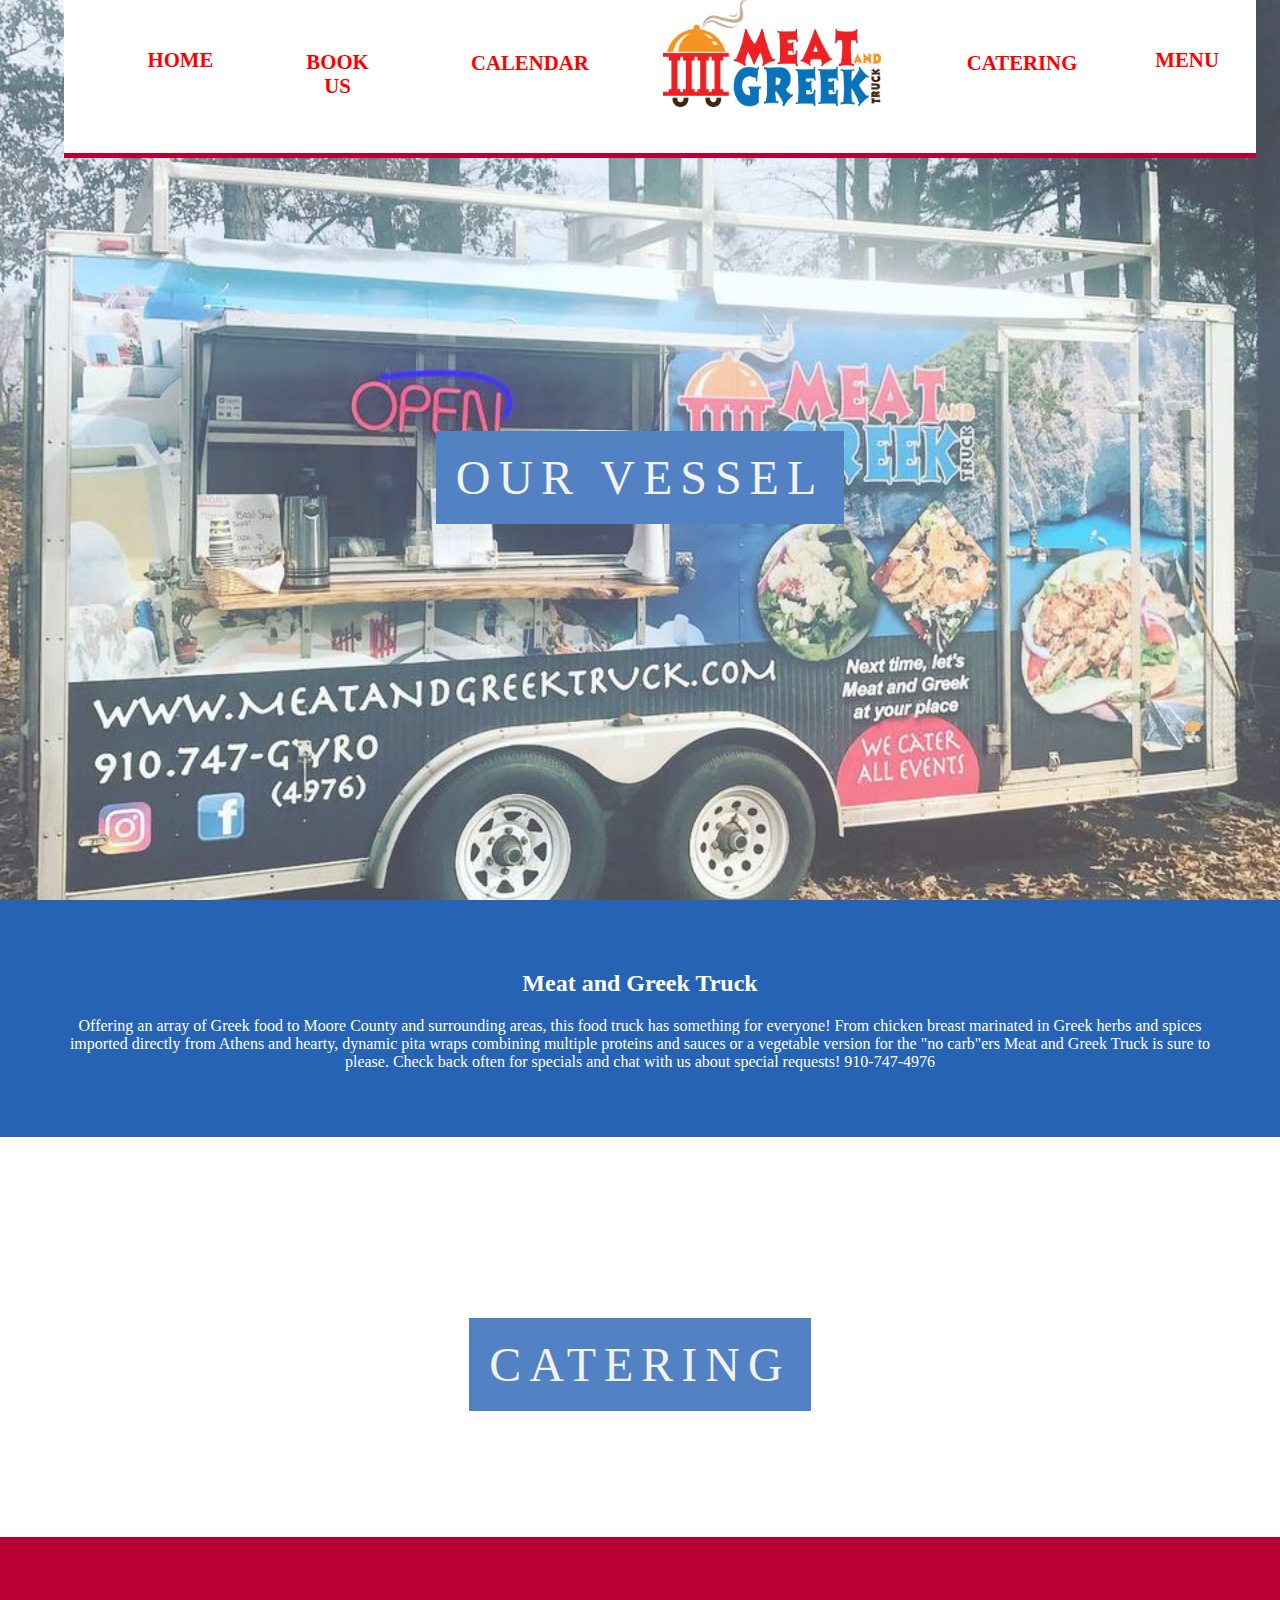
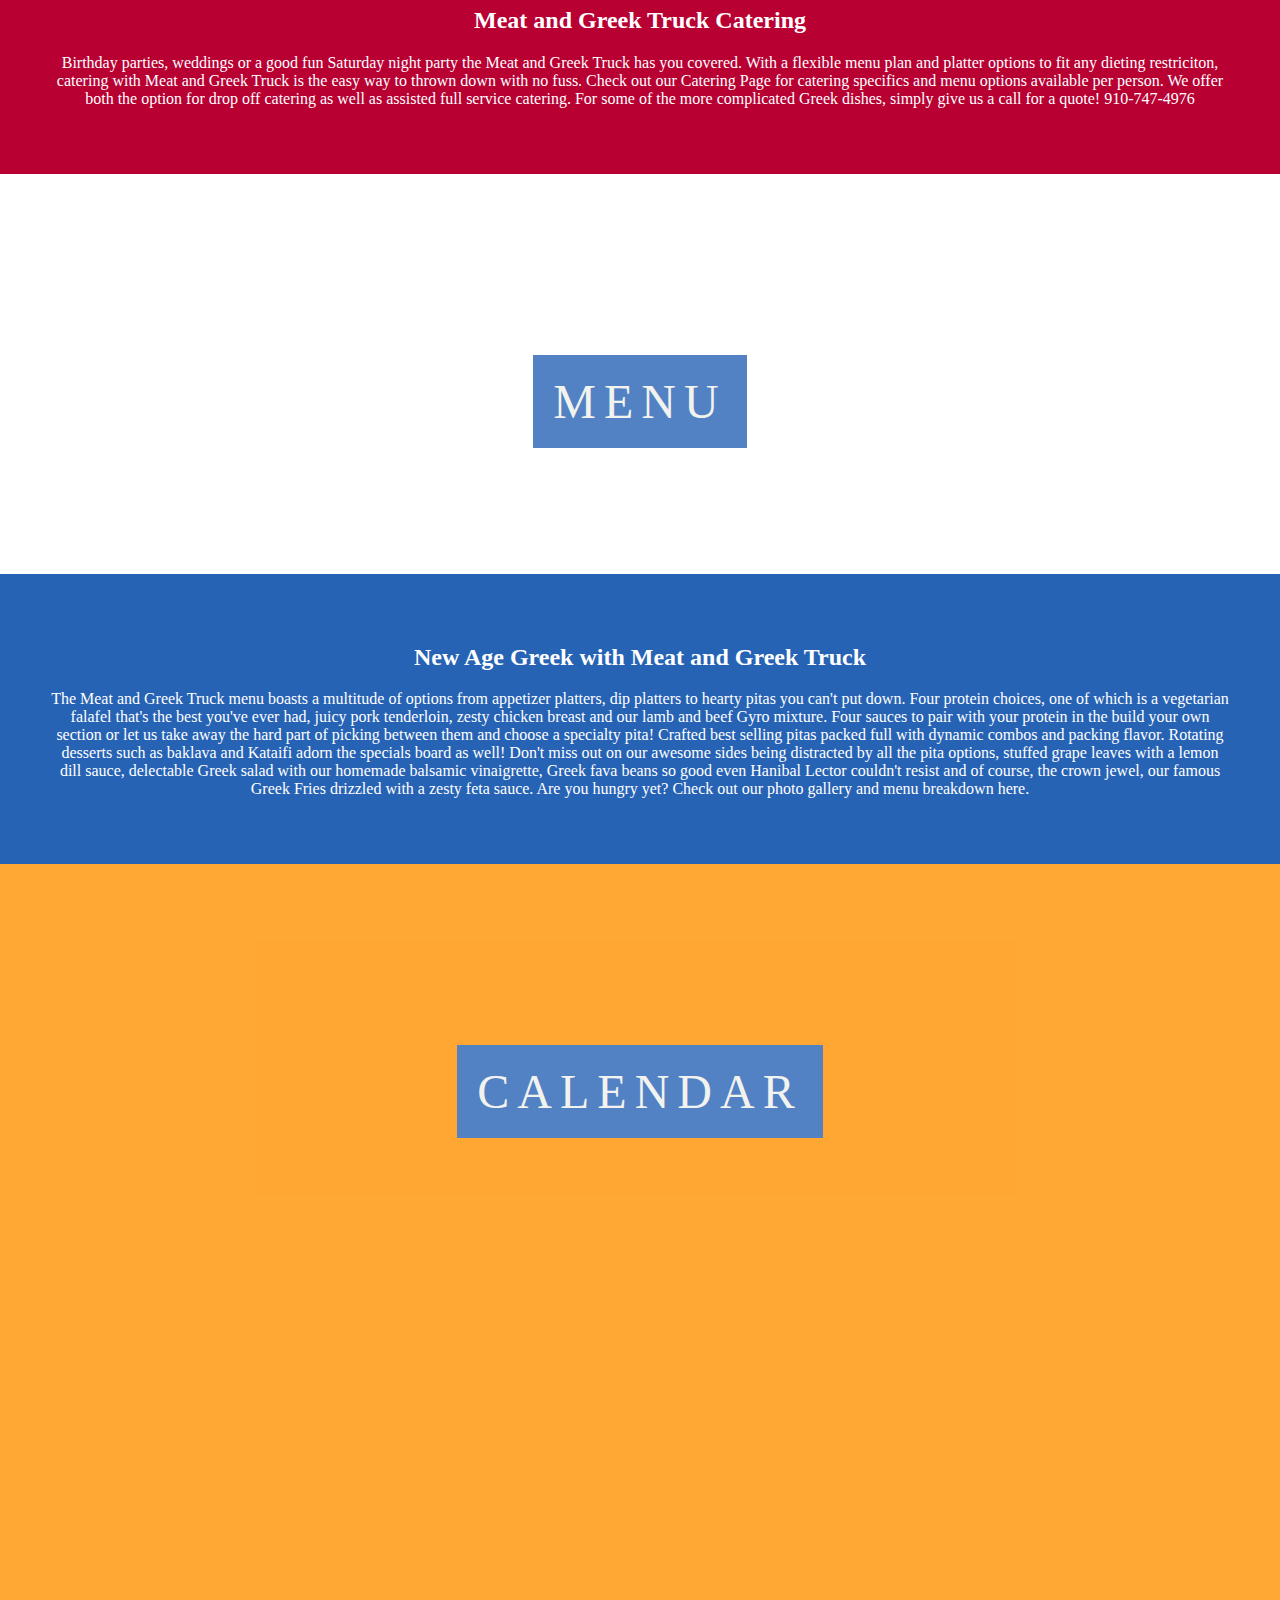
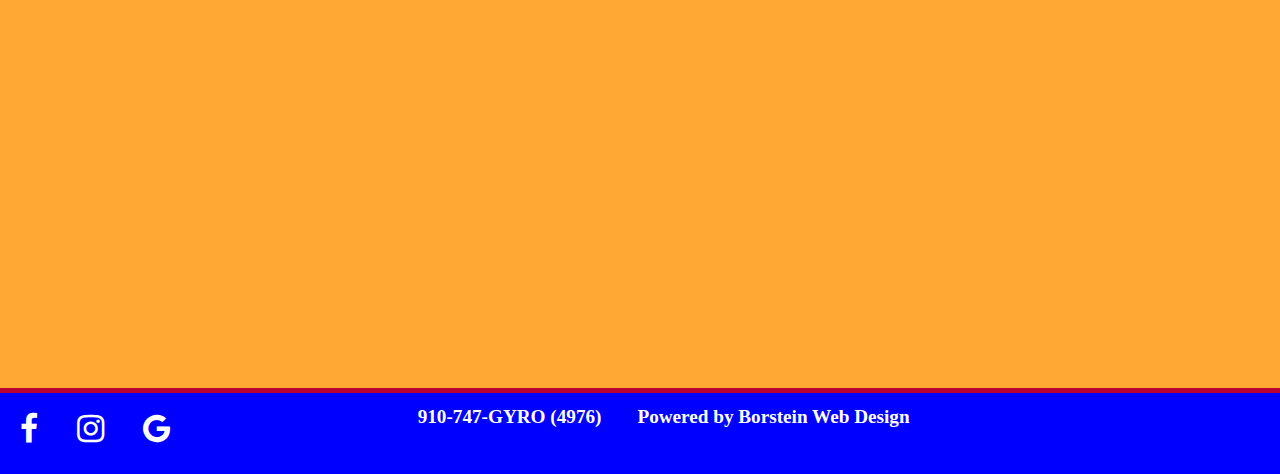
==== index.html @ 5e93a12e "adjusted book us page and the header and footer" ====
<!DOCTYPE html>
<html>
 <head>
  <meta charset="utf-8">
  <meta name="description" content="Meat and Greek truck in Southern Pines NC  offers the best authentic greek food around and we come to you">
  <meta name="keywords" content="meat and greek southern pines sandford Raleigh Pinehurst Aberdeen,foodtruck southern pines sandford Raleigh Pinehurst Aberdeen, catering southern pines sandford Raleigh Pinehurst Aberdeen, greek food southern pines sandford Raleigh Pinehurst Aberdeen, food sandford Raleigh Pinehurst Aberdeen, gyro sandford southern pines Raleigh Pinehurst Aberdeen, event sandford southern pines Raleigh Pinehurst Aberdeen, tzatsiki southern pines sandford Raleigh Pinehurst Aberdeen">

  <meta name="author" content="MeatandGreekTruck, Oresti Arsi, Brittany Arsi">

  <title>MeatandGreekTruck</title>
  <link rel="stylesheet" href="css/index.css">
  <link rel="stylesheet" href="main.css">

<!-- how to make the icon appear at the top of the webpage -->
  <link rel="shortcut icon" href="img/logo_final.png" />

  <link rel="stylesheet" href="https://cdnjs.cloudflare.com/ajax/libs/font-awesome/4.7.0/css/font-awesome.min.css">


 </head>

 <header>

 <ul class="tabs" id="tabs" >
  <li><a class="current" href="#"><h3>HOME</h3></a></li>
  <!-- <li><a href="html/FindUs.html"><h3>FIND US</h3></a></li> -->
  <li><a href="html/BookUs.html"><h3>BOOK US</h3></a></li>
  <li><a href="#cal"><h3>CALENDAR</h3></a></li>
   <li><a href="index.html"><img id="header_logo" src="img/logo_final.png"# alt="Meat_and_GreeK_Truck_logo"></a></li>
  <li><a href="html/catering.html"><h3>CATERING</h3></a></li>
  <li><a href="html/menu.html"><h3>MENU</h3></a></li>
  <!-- <li><a href="html/about.html"><h3>ABOUT</h3></a></li> -->
  <!-- <li><a href="html/friends.html"><h3>OUR FRIENDS</h3></a></li> -->

 </ul>

</header>




 <body>

  <div class="pic1">
   <div class="ptext">
    <span class="border">
     our vessel
    </span>
   </div>
  </div>

  <section class="section section-light">
   <h2>Meat and Greek Truck</h2>
    <p>
     Offering an array of Greek food to Moore County and surrounding areas, this food truck has something for everyone!  From chicken breast marinated in Greek herbs and spices imported directly from Athens and hearty, dynamic pita wraps combining multiple proteins and sauces or a vegetable version for the "no carb"ers Meat and Greek Truck is sure to please.  Check back often for specials and chat with us about special requests!
     910-747-4976
    </p>
  </section>


  <div class="pic2">
   <div class="ptext">
    <span class="border">
     Catering
    </span>
   </div>
  </div>

  <section class="section section-dark" id="catering_section_homepage">
   <a href="html/catering.html">
     <h2>Meat and Greek Truck Catering</h2>
    <p>
     Birthday parties, weddings or a good fun Saturday night party the Meat and Greek Truck has you covered.  With a flexible menu plan and platter options to fit any dieting restriciton, catering with Meat and Greek Truck is the easy way to thrown down with no fuss.  Check out our Catering Page for catering specifics and menu options available per person.  We offer both the option for drop off catering as well as assisted full service catering.  For some of the more complicated Greek dishes, simply give us a call for a quote!
     910-747-4976
    </p></a>
  </section>

  <div class="pic3">
   <div class="ptext">
    <span class="border">
     Menu
    </span>
   </div>
  </div>

  <section class="section section-light">
   <a href="html/menu.html"><h2>New Age Greek with Meat and Greek Truck</h2>
    <p>
      The Meat and Greek Truck menu boasts a multitude of options from appetizer platters, dip platters to hearty pitas you can't put down.  Four protein choices, one of which is a vegetarian falafel that's the best you've ever had, juicy pork tenderloin, zesty chicken breast and our lamb and beef Gyro mixture.  Four sauces to pair with your protein in the build your own section or let us take away the hard part of picking between them and choose a specialty pita!  Crafted best selling pitas packed full with dynamic combos and packing flavor.  Rotating desserts such as baklava and Kataifi adorn the specials board as well!  Don't miss out on our awesome sides being distracted by all the pita options, stuffed grape leaves with a lemon dill sauce, delectable Greek salad with our homemade balsamic vinaigrette, Greek fava beans so good even Hanibal Lector couldn't resist and of course, the crown jewel, our famous Greek Fries drizzled with a zesty feta sauce.  Are you hungry yet?  Check out our photo gallery and menu breakdown here.
    </p>
    </a>
  </section>

  <div class="pic4">
   <div class="ptext">
    <span class="border" id="cal">
     Calendar
    </span>
   </div>
  </div>

  <div class="calendar"id="cal">
   <div class="pic4">

    <iframe src="https://calendar.google.com/calendar/b/6/embed?height=600&amp;wkst=1&amp;bgcolor=%23ffffff&amp;src=meatandgreektruck%40gmail.com&amp;color=%231B887A&amp;ctz=America%2FNew_York" style="border-width:0"  frameborder="0" scrolling="no">
    </iframe>
   </div>
  </div>

  <!-- <div class="friends">
   <div class="fpic1">
    <div class="F-tittle">
     <span> Southern Pines Brewing Company</span>
     <div class="F-text">
      <span>Lorem ipsum dolor sit amet, consectetur adipisicing elit, sed do eiusmod tempor incididunt ut labore et dolore magna aliqua.</span>
     </div>
    </div>
   </div>
  </div> -->

<!-- JS TO MAKE THE LOGO SMALLER WHEN YOU SCROLL DOWN  -->
  <script>
  window.onscroll = function() {scrollFunction()};

  function scrollFunction() {
if (document.body.scrollTop > 80 || document.documentElement.scrollTop > 80) {
  document.getElementById("tabs").style.padding = "";
  document.getElementById("header_logo").style.width = "10vw";
} else {
  document.getElementById("tabs").style.padding = "";
  document.getElementById("header_logo").style.width = "19vw";
}
}
</script>

<footer>

    <div class="social_icons">
      <a href="http://facebook.com/MeatandGreekTruck" class="fa fa-facebook"></a>
      <a href="http://instagram.com/meatandgreektruck" class="fa fa-instagram"></a>
      <a href="http://google.com/meatandgreektruck" class="fa fa-google"></a>
    </div>

    <div class="footer_info">
      <h1>910-747-GYRO (4976)</h1>
      <h1>Powered by Borstein Web Design</h1>
    </div>

</footer>


 </body>

</html>
---- css/index.css ----
body, html {
 scroll-behavior: smooth;
 height: 100%;
 margin: 0;
}

.pic1, .pic2, .pic3, .pic4{
 position: relative;
 opacity: .8;
 background-position: center;
 background-size: cover;
 background-repeat: no-repeat;
 background-attachment: fixed;
}
.pic1{
 background-image: url("../img/raleigh_food_truck.jpg");
 min-height: 100%;
}
.pic2{
 background-image: url("../img/catering.jpeg");
 min-height: 400px;
}
.pic3{
 background-image: url("../img/baklava.jpg");
 min-height: 400px;
}
.pic4{
  background-color: #ff9200;
}
.section{
 text-align: center;
 padding: 50px 50px;
}
.section-light{
 background-color: #2763b5;
 color: white;
}
.section-dark{
 background-color: #b80033;
 color: black;
}
.ptext{
 position: absolute;
 top: 50%;
 width: 100%;
 text-align: center;
 color: #fff;
 font-size: 3em;
 letter-spacing: 8px;
 text-transform: uppercase;
}
.ptext .border{
 background-color: #2763b5;
 color: #efefeb;
 padding: 20px;
}

.pic4{
 background-image: url("../img/MolonLabe.jpg");
 min-height: 400px;

}

iframe{
 opacity: .7;
 width: 80vw;
 height: 80vh;
 padding-left: 10%;
}
 /*.friends{
 width: 100vw;
 height: 25vh;
 background-color: blue;

}
.fpic1{

}*/
a{
  color: white;
}
---- main.css ----
.tabs {
    z-index: 10;
    display: flex;
    justify-content: space-between;
    justify-content: space-around;
    list-style: none;
    height: 12vh;
    background-color: white;
    padding-bottom: 10vh;
    border-bottom: 5px solid #b80033;
    position: fixed;
    width: 90vw;
    overflow: hidden;
    transition: .4s;
    top: 0;
    margin-top: -5vh;
    margin-left: 5vw;
  }

  #header_logo {
    width: 17vw;
    margin-top: 5vh;
  }

  h3 {
    margin-top: 10vh;
    font-size: 1.3em;
    color: red;
    text-align: center;
    padding: 5%;
  }

  h3:hover {
    color: black;
    -ms-transform: scale(1.5); /* IE 9 */
    -webkit-transform: scale(1.5); /* Safari 3-8 */
    transform: scale(1.5);
  }

.current{
     color: blue;
  }


 a {
  text-decoration: none;
 }

footer {
  display: flex;
  height: 9vh;
  background-color: blue;
  border-top: 5px solid #b80033;
}

.footer_info {
  width: 90vw;
  display: flex;
  color: white;
  padding-left: 15%;
  font-size: .6em;
}
.footer_info h1 {
  padding-left: 4%;
}
 .social_icons {
   display: flex;
   justify-content: space-between;
   width: 15vw;
   padding: 20px;
   font-size: 2em;
   text-align: center;
   text-decoration: none;
 }

 .fa:hover {
  opacity: 0.7;
}

a{
  color: white;
}
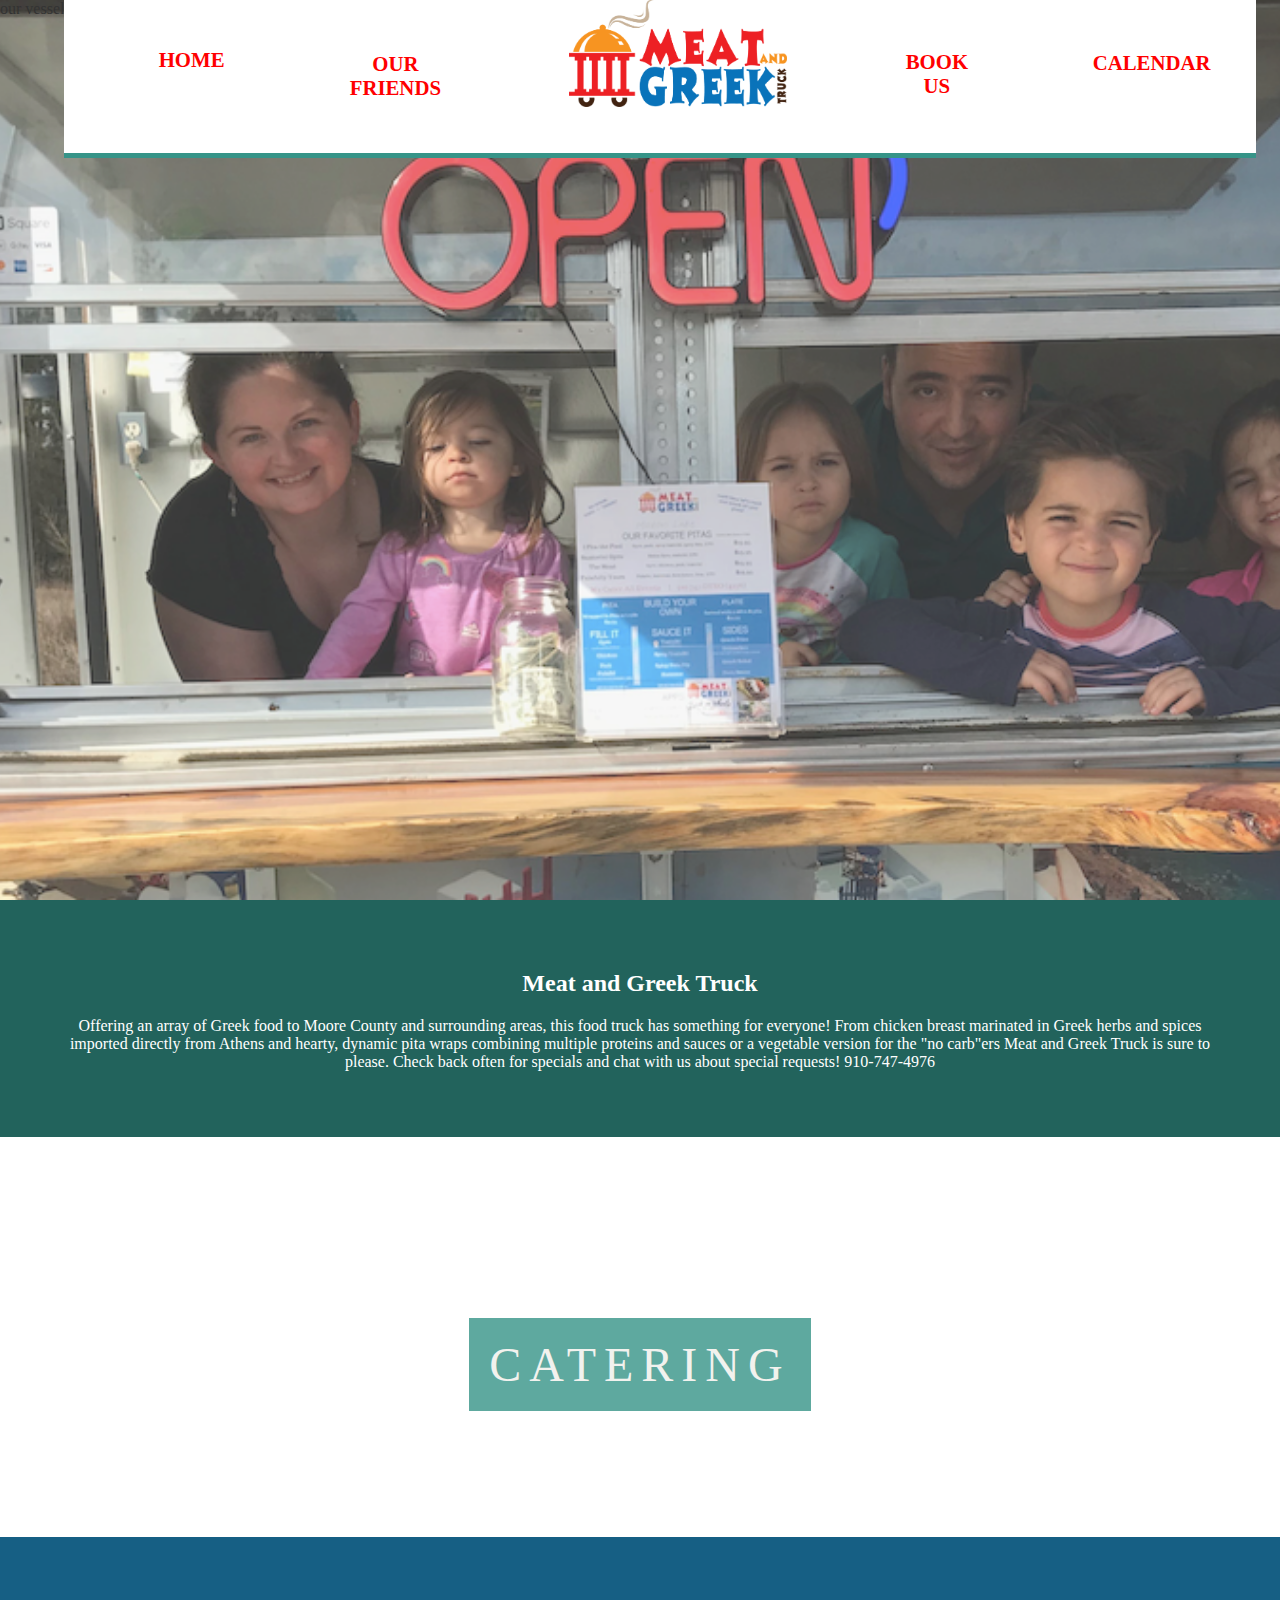
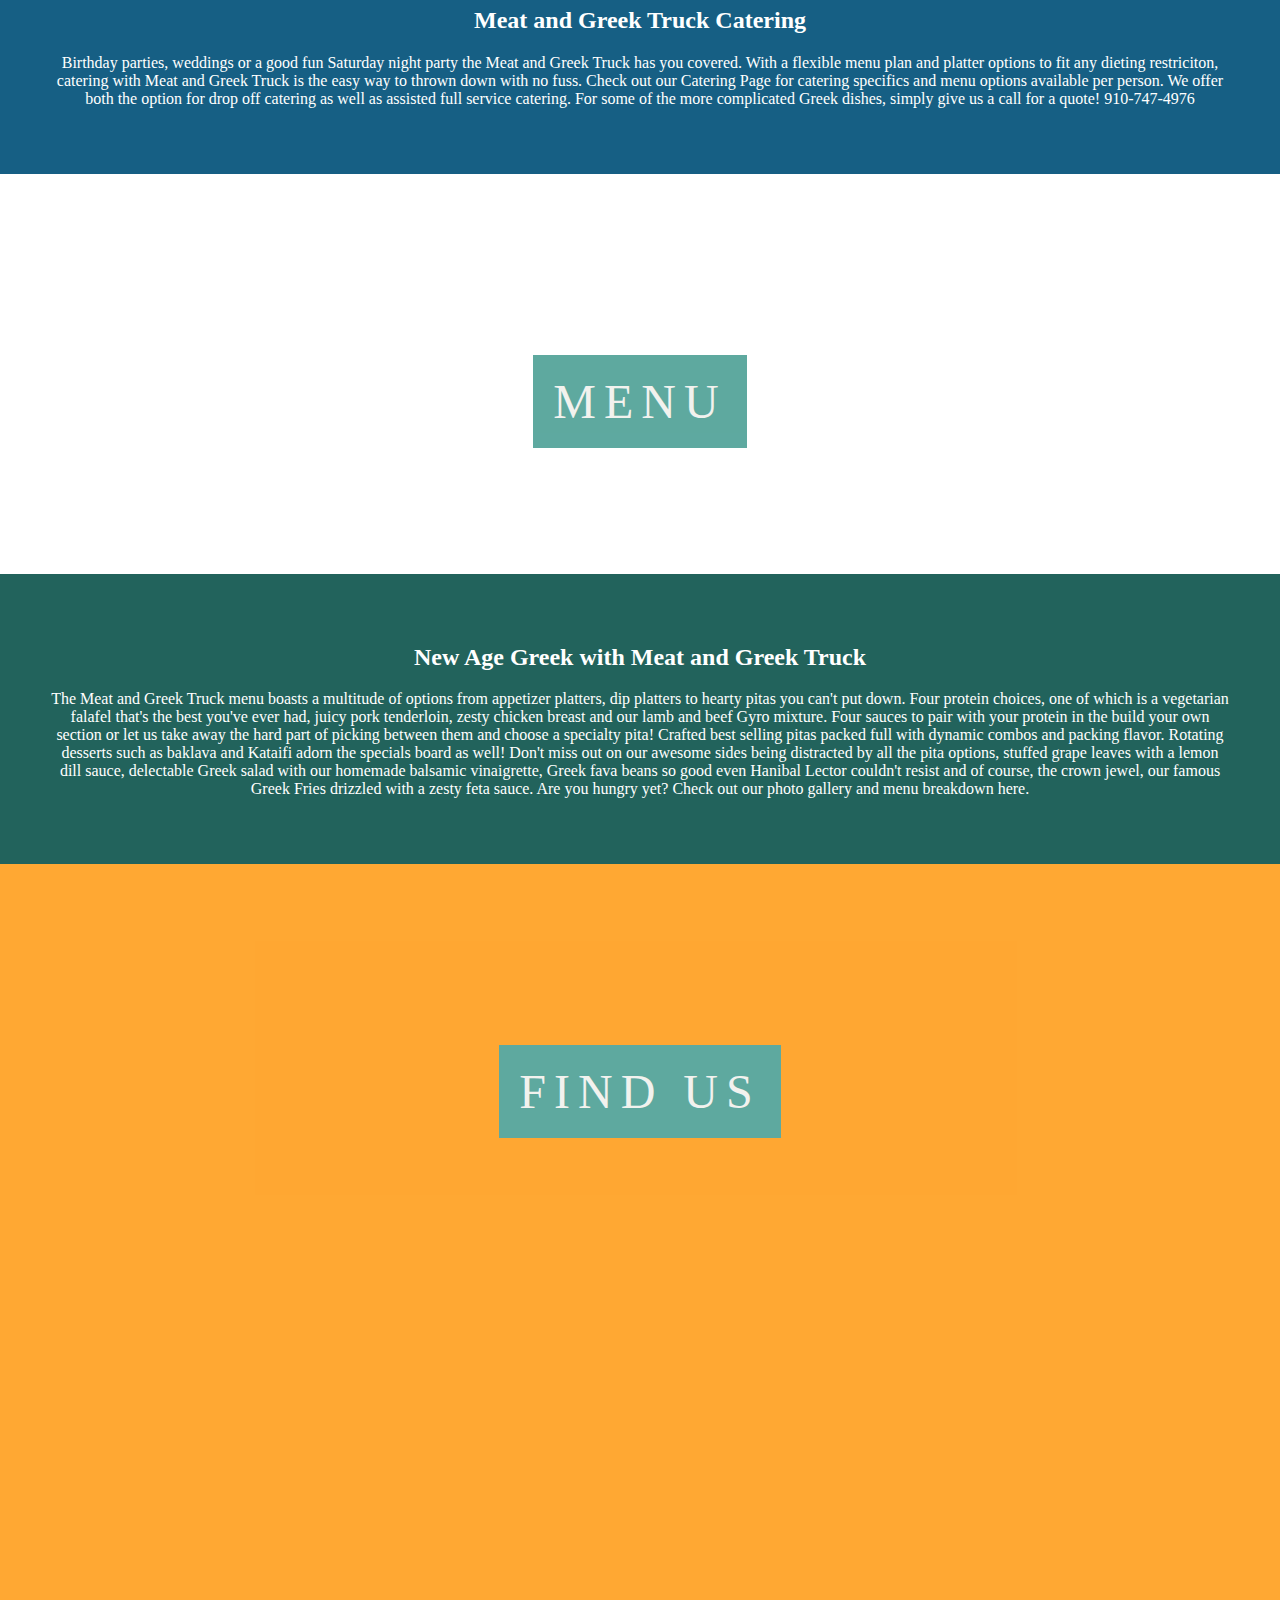
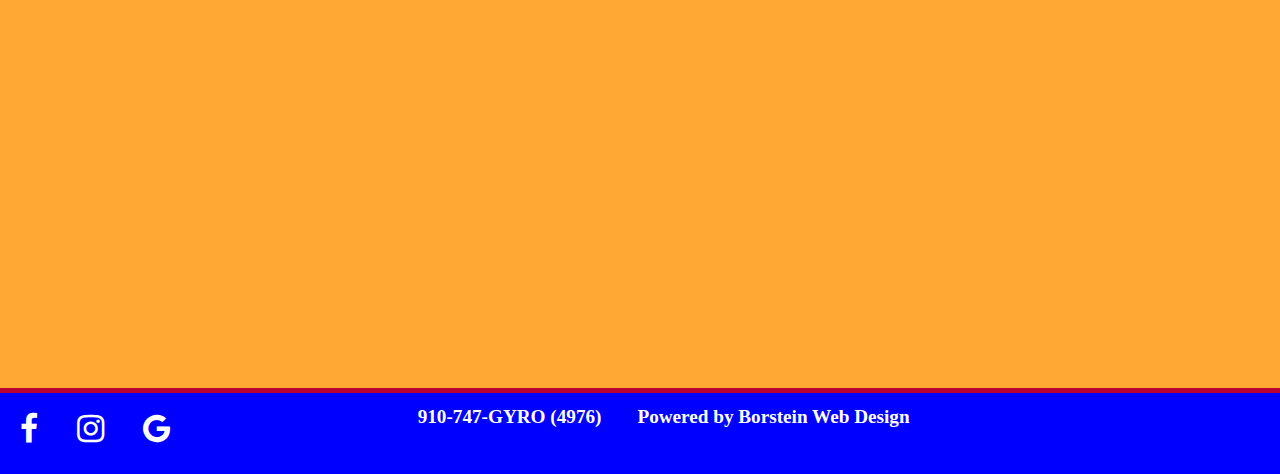
==== commit a45b2af5: "honestly staff" ====
--- a/index.html
+++ b/index.html
@@ -22,15 +22,23 @@
  <header>
 
  <ul class="tabs" id="tabs" >
+
   <li><a class="current" href="#"><h3>HOME</h3></a></li>
+
+  <li><a href="html/friends.html"><h3>OUR FRIENDS</h3></a></li>
+
+  <li><a href="index.html"><img id="header_logo" src="img/logo_final.png"# alt="Meat_and_GreeK_Truck_logo"></a></li>
+
+  <li><a href="html/BookUs.html"><h3>BOOK US</h3></a></li>
+
+  <li><a href="html/calendar.html"><h3>CALENDAR</h3></a></li>
+
+
+
   <!-- <li><a href="html/FindUs.html"><h3>FIND US</h3></a></li> -->
-  <li><a href="html/BookUs.html"><h3>BOOK US</h3></a></li>
-  <li><a href="#cal"><h3>CALENDAR</h3></a></li>
-   <li><a href="index.html"><img id="header_logo" src="img/logo_final.png"# alt="Meat_and_GreeK_Truck_logo"></a></li>
-  <li><a href="html/catering.html"><h3>CATERING</h3></a></li>
-  <li><a href="html/menu.html"><h3>MENU</h3></a></li>
+  <!-- <li><a href="html/catering.html"><h3>CATERING</h3></a></li> -->
+  <!-- <li><a href="html/menu.html"><h3>MENU</h3></a></li> -->
   <!-- <li><a href="html/about.html"><h3>ABOUT</h3></a></li> -->
-  <!-- <li><a href="html/friends.html"><h3>OUR FRIENDS</h3></a></li> -->
 
  </ul>
 
@@ -42,8 +50,8 @@
  <body>
 
   <div class="pic1">
-   <div class="ptext">
-    <span class="border">
+   <!-- <div class="ptext"> -->
+    <!-- <span class="border"> -->
      our vessel
     </span>
    </div>
@@ -93,8 +101,8 @@
 
   <div class="pic4">
    <div class="ptext">
-    <span class="border" id="cal">
-     Calendar
+    <span class="border">
+     Find Us
     </span>
    </div>
   </div>
@@ -142,9 +150,11 @@
     </div>
 
     <div class="footer_info">
-      <h1>910-747-GYRO (4976)</h1>
-      <h1>Powered by Borstein Web Design</h1>
+      <h1>910-747-GYRO (4976)       </h1>
+      <h1>     Powered by Borstein Web Design</h1>
+
     </div>
+
 
 </footer>
 
--- a/css/index.css
+++ b/css/index.css
@@ -13,7 +13,7 @@
  background-attachment: fixed;
 }
 .pic1{
- background-image: url("../img/raleigh_food_truck.jpg");
+ background-image: url("../img/pix.png");
  min-height: 100%;
 }
 .pic2{
@@ -32,11 +32,11 @@
  padding: 50px 50px;
 }
 .section-light{
- background-color: #2763b5;
+ background-color: #22635c;
  color: white;
 }
 .section-dark{
- background-color: #b80033;
+ background-color: #165f84;
  color: black;
 }
 .ptext{
@@ -50,7 +50,7 @@
  text-transform: uppercase;
 }
 .ptext .border{
- background-color: #2763b5;
+ background-color: #369488;
  color: #efefeb;
  padding: 20px;
 }
@@ -62,7 +62,7 @@
 }
 
 iframe{
- opacity: .7;
+ opacity: .9;
  width: 80vw;
  height: 80vh;
  padding-left: 10%;
--- a/main.css
+++ b/main.css
@@ -8,7 +8,7 @@
     height: 12vh;
     background-color: white;
     padding-bottom: 10vh;
-    border-bottom: 5px solid #b80033;
+    border-bottom: 5px solid #369488;
     position: fixed;
     width: 90vw;
     overflow: hidden;
@@ -39,7 +39,7 @@
   }
 
 .current{
-     color: blue;
+     color: #165f84;
   }
 
 
@@ -77,7 +77,3 @@
  .fa:hover {
   opacity: 0.7;
 }
-
-a{
-  color: white;
-}
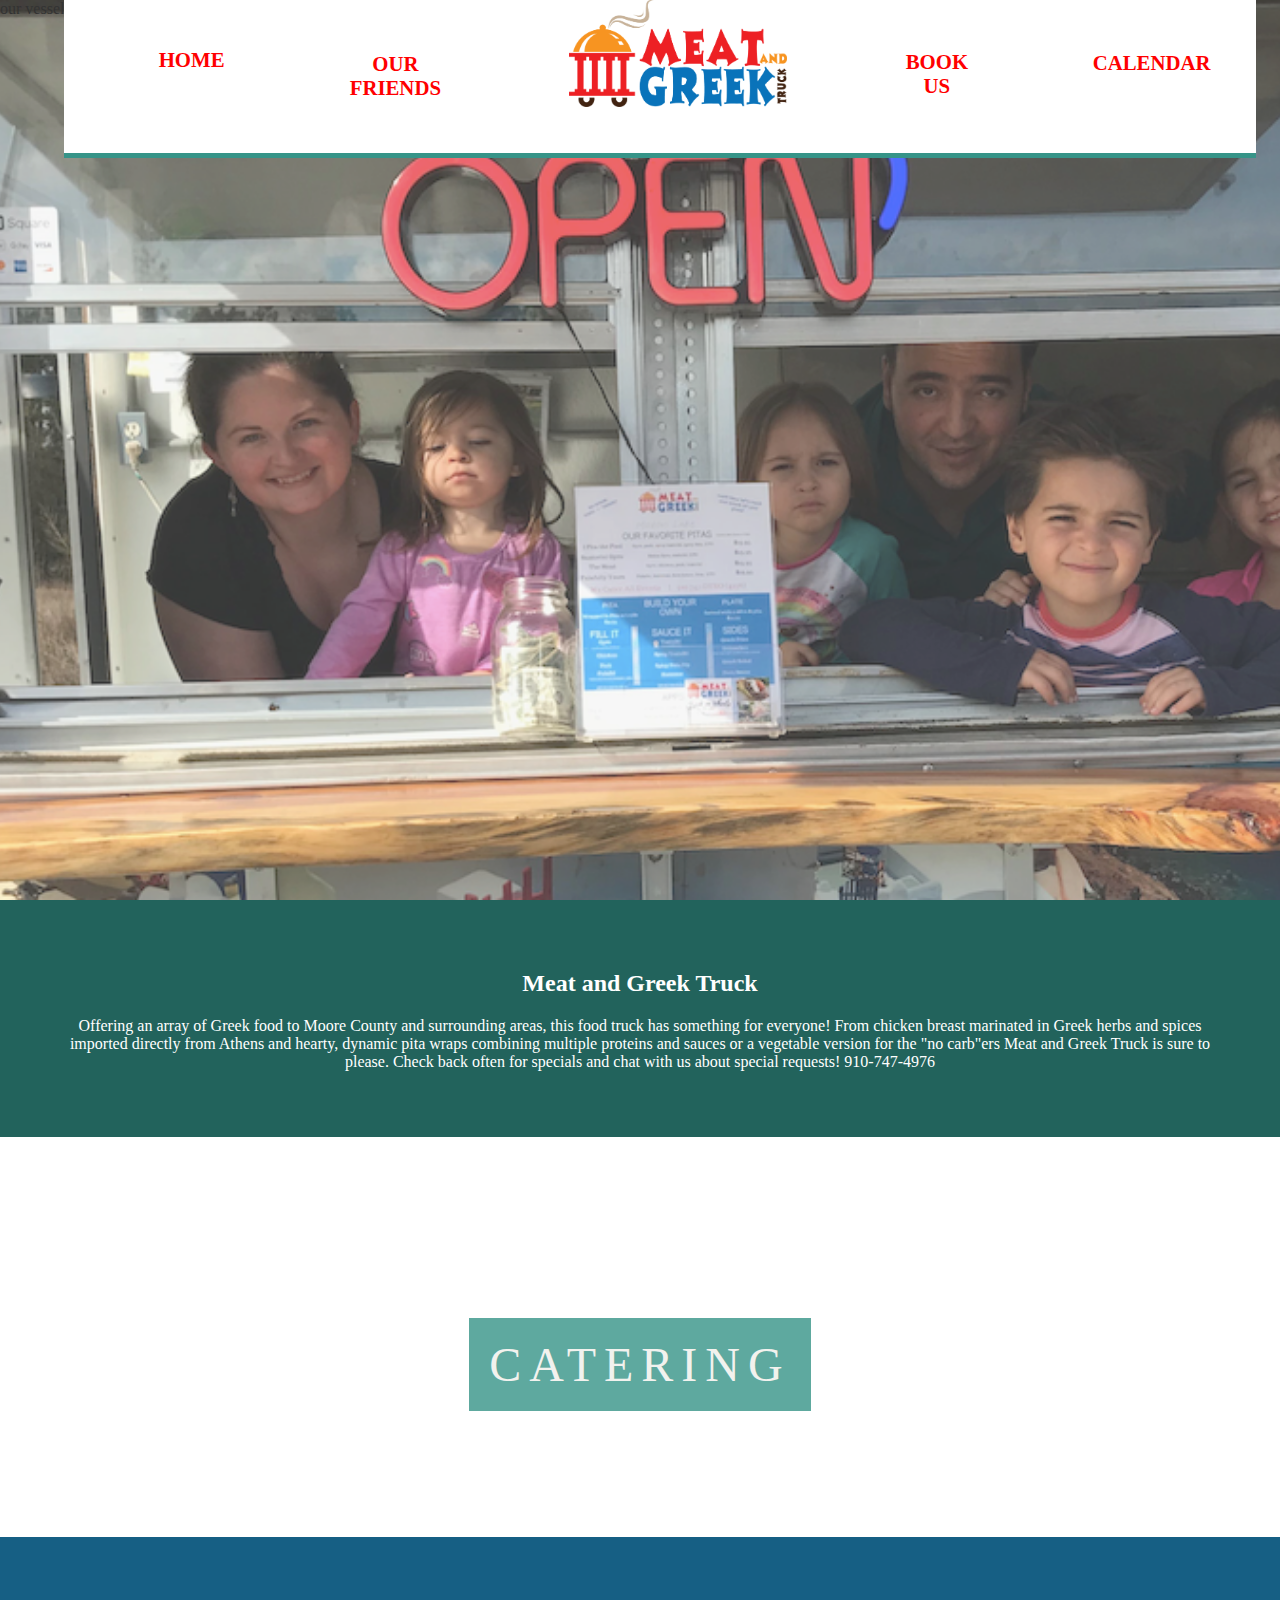
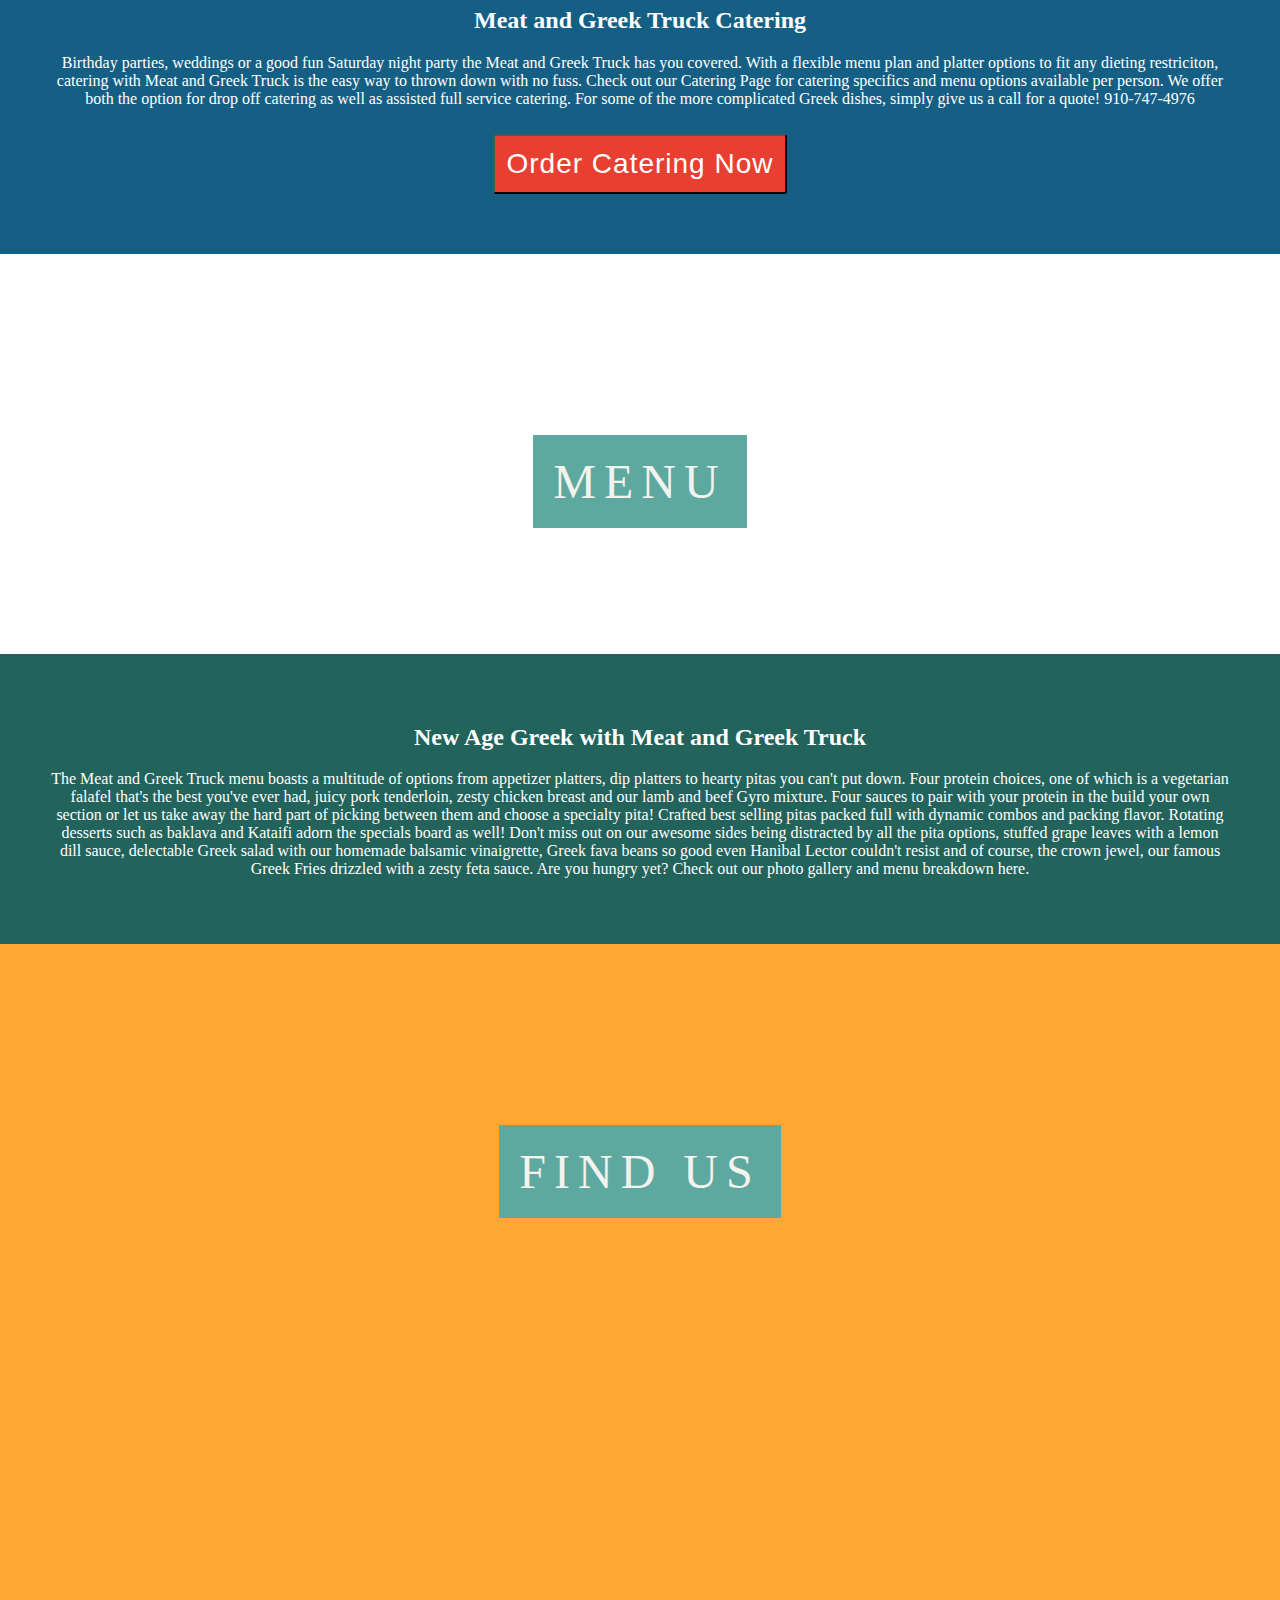
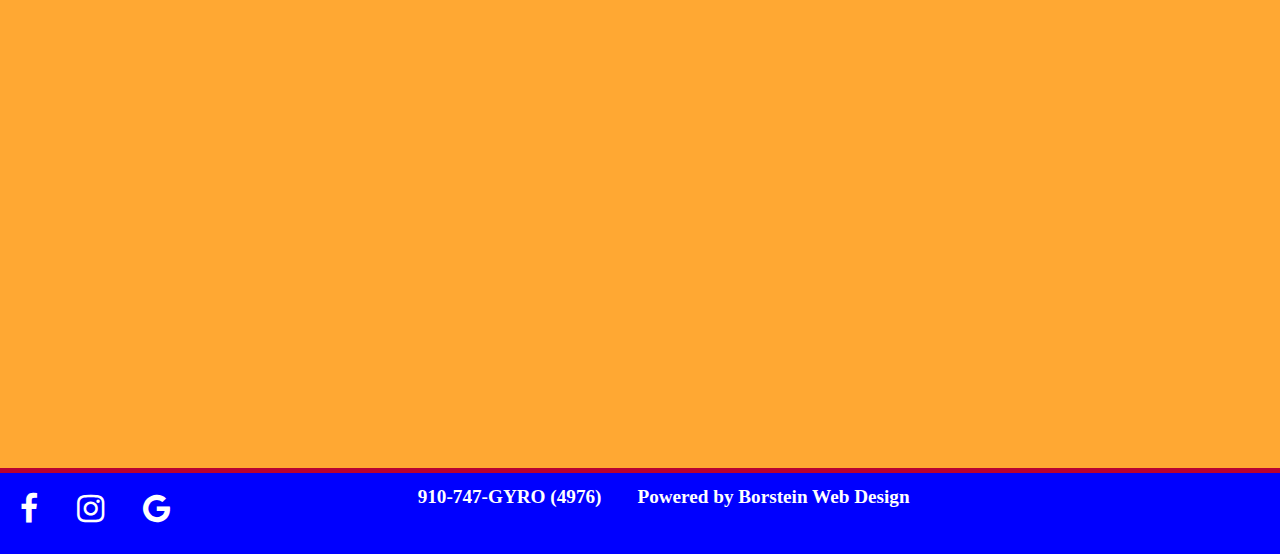
==== commit be35819c: "added ezcatering to index.html" ====
--- a/index.html
+++ b/index.html
@@ -25,13 +25,13 @@
 
   <li><a class="current" href="#"><h3>HOME</h3></a></li>
 
-  <li><a href="html/friends.html"><h3>OUR FRIENDS</h3></a></li>
+  <li><a href="html/OurFriends.html"><h3>OUR FRIENDS</h3></a></li>
 
   <li><a href="index.html"><img id="header_logo" src="img/logo_final.png"# alt="Meat_and_GreeK_Truck_logo"></a></li>
 
   <li><a href="html/BookUs.html"><h3>BOOK US</h3></a></li>
 
-  <li><a href="html/calendar.html"><h3>CALENDAR</h3></a></li>
+  <li><a href="#cal"><h3>CALENDAR</h3></a></li>
 
 
 
@@ -81,6 +81,12 @@
      Birthday parties, weddings or a good fun Saturday night party the Meat and Greek Truck has you covered.  With a flexible menu plan and platter options to fit any dieting restriciton, catering with Meat and Greek Truck is the easy way to thrown down with no fuss.  Check out our Catering Page for catering specifics and menu options available per person.  We offer both the option for drop off catering as well as assisted full service catering.  For some of the more complicated Greek dishes, simply give us a call for a quote!
      910-747-4976
     </p></a>
+
+    <input type="button" value="Order Catering Now"
+    onclick="window.open('https://www.ezcater.com/catering/pvt/meat-and-greek-truck-southern-pines?fcv=1')"
+    <div style="text-align: center;display: inline-block; background-color: #e93f33; color: #ffffff; padding: 12px; text-decoration: none; border-radius: 3px; margin:10px 0px;font-family: Lato, Helvetica, Arial, Lucida Grande, sans-serif;font-weight: 400;font-size:28px;letter-spacing:1px;"></div>
+
+
   </section>
 
   <div class="pic3">
@@ -101,8 +107,10 @@
 
   <div class="pic4">
    <div class="ptext">
+
     <span class="border">
      Find Us
+
     </span>
    </div>
   </div>
@@ -150,11 +158,9 @@
     </div>
 
     <div class="footer_info">
-      <h1>910-747-GYRO (4976)       </h1>
-      <h1>     Powered by Borstein Web Design</h1>
-
+      <h1>910-747-GYRO (4976)</h1>
+      <h1>Powered by Borstein Web Design</h1>
     </div>
-
 
 </footer>
 
--- a/main.css
+++ b/main.css
@@ -77,3 +77,7 @@
  .fa:hover {
   opacity: 0.7;
 }
+
+a{
+  color: white;
+}
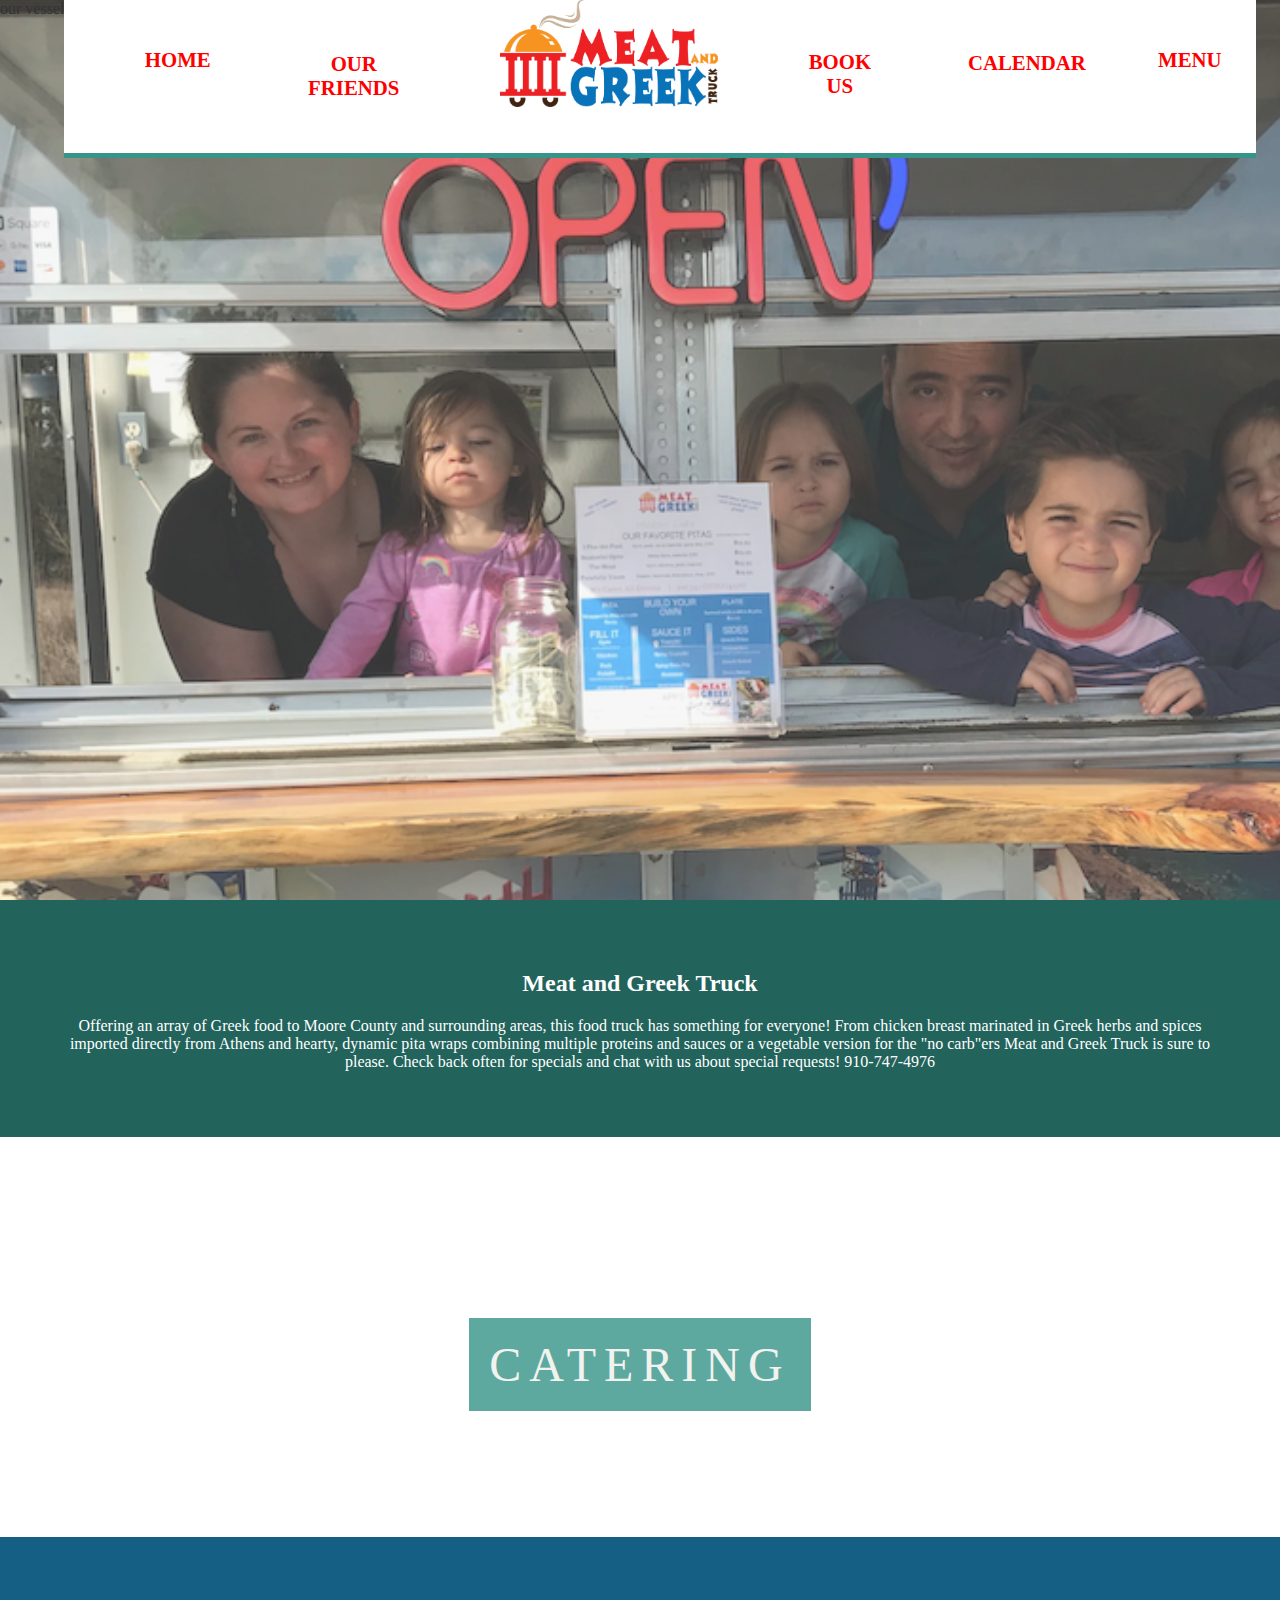
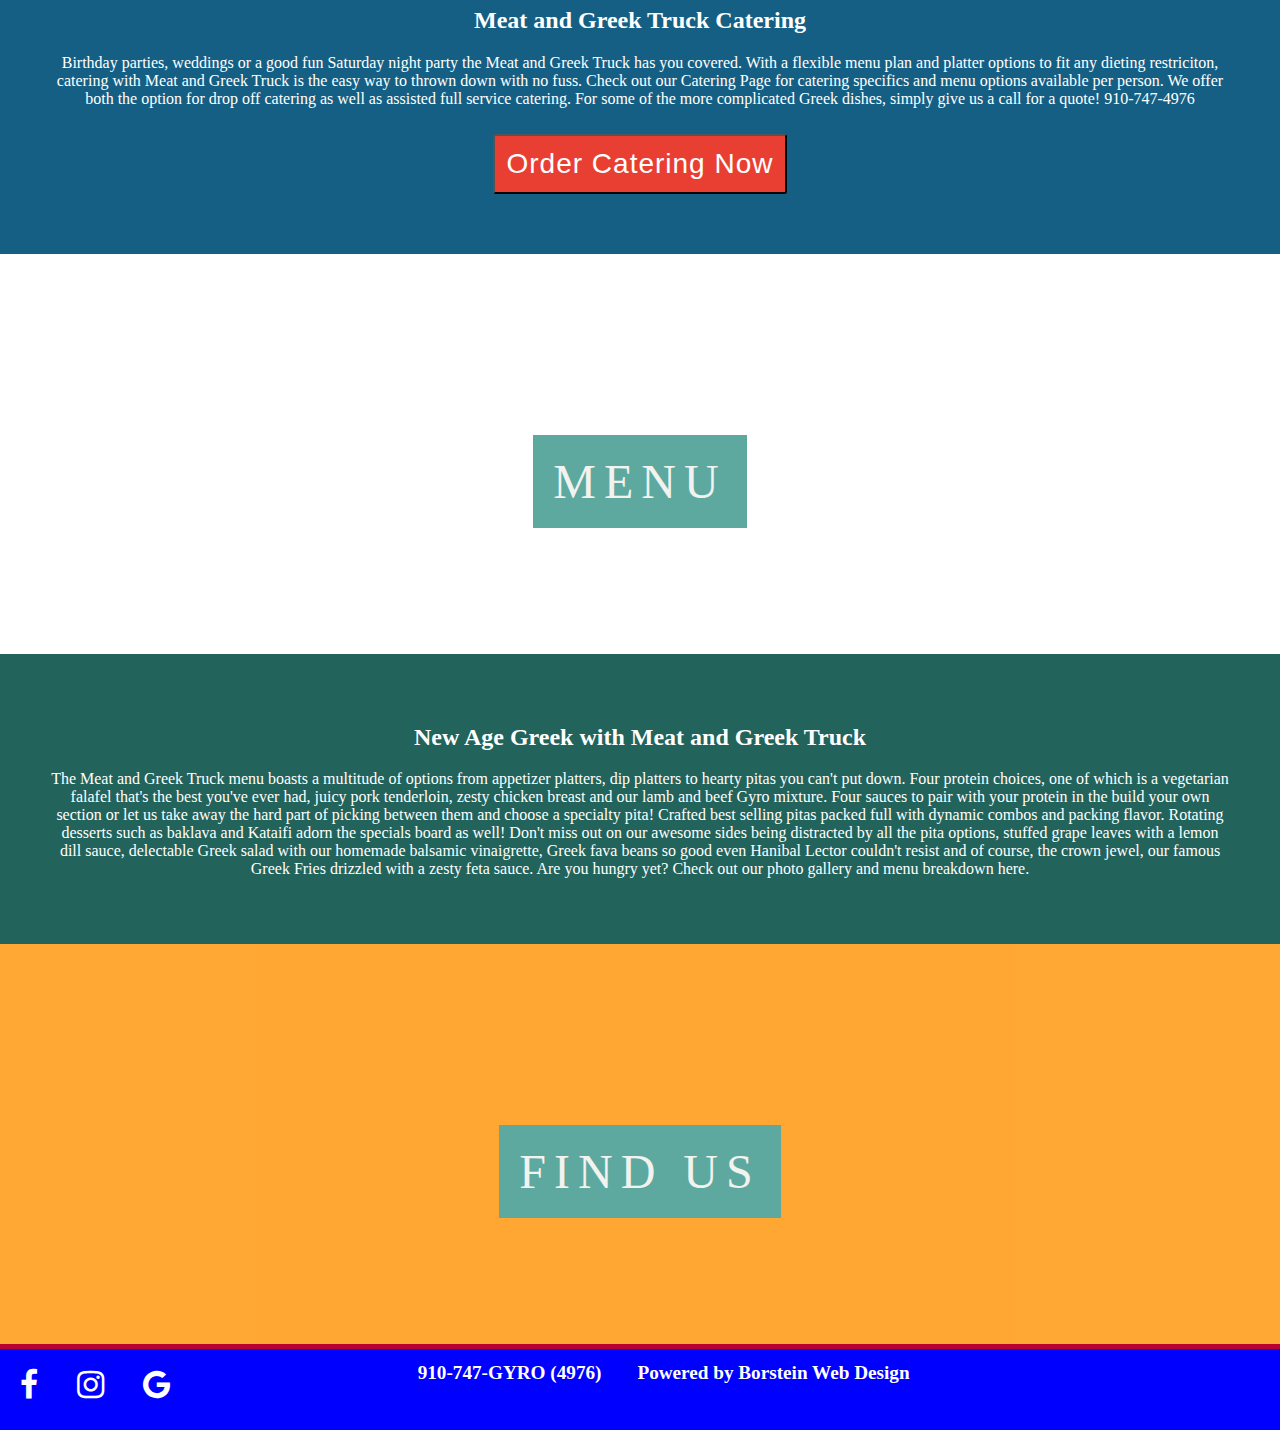
==== commit 56b88d45: "added menu, eezcater, took out calendar" ====
--- a/index.html
+++ b/index.html
@@ -31,13 +31,15 @@
 
   <li><a href="html/BookUs.html"><h3>BOOK US</h3></a></li>
 
-  <li><a href="#cal"><h3>CALENDAR</h3></a></li>
+  <li><a href="html/calendar.html"><h3>CALENDAR</h3></a></li>
+
+  <li><a href="html/menu.html"><h3>MENU</h3></a></li>
+
 
 
 
   <!-- <li><a href="html/FindUs.html"><h3>FIND US</h3></a></li> -->
   <!-- <li><a href="html/catering.html"><h3>CATERING</h3></a></li> -->
-  <!-- <li><a href="html/menu.html"><h3>MENU</h3></a></li> -->
   <!-- <li><a href="html/about.html"><h3>ABOUT</h3></a></li> -->
 
  </ul>
@@ -115,13 +117,13 @@
    </div>
   </div>
 
-  <div class="calendar"id="cal">
-   <div class="pic4">
+  <!-- <div class="calendar"id="cal"> -->
+   <!-- <div class="pic4"> -->
 
-    <iframe src="https://calendar.google.com/calendar/b/6/embed?height=600&amp;wkst=1&amp;bgcolor=%23ffffff&amp;src=meatandgreektruck%40gmail.com&amp;color=%231B887A&amp;ctz=America%2FNew_York" style="border-width:0"  frameborder="0" scrolling="no">
-    </iframe>
-   </div>
-  </div>
+    <!-- <iframe src="https://calendar.google.com/calendar/b/6/embed?height=600&amp;wkst=1&amp;bgcolor=%23ffffff&amp;src=meatandgreektruck%40gmail.com&amp;color=%231B887A&amp;ctz=America%2FNew_York" style="border-width:0"  frameborder="0" scrolling="no"> -->
+    <!-- </iframe> -->
+   <!-- </div> -->
+  <!-- </div> -->
 
   <!-- <div class="friends">
    <div class="fpic1">
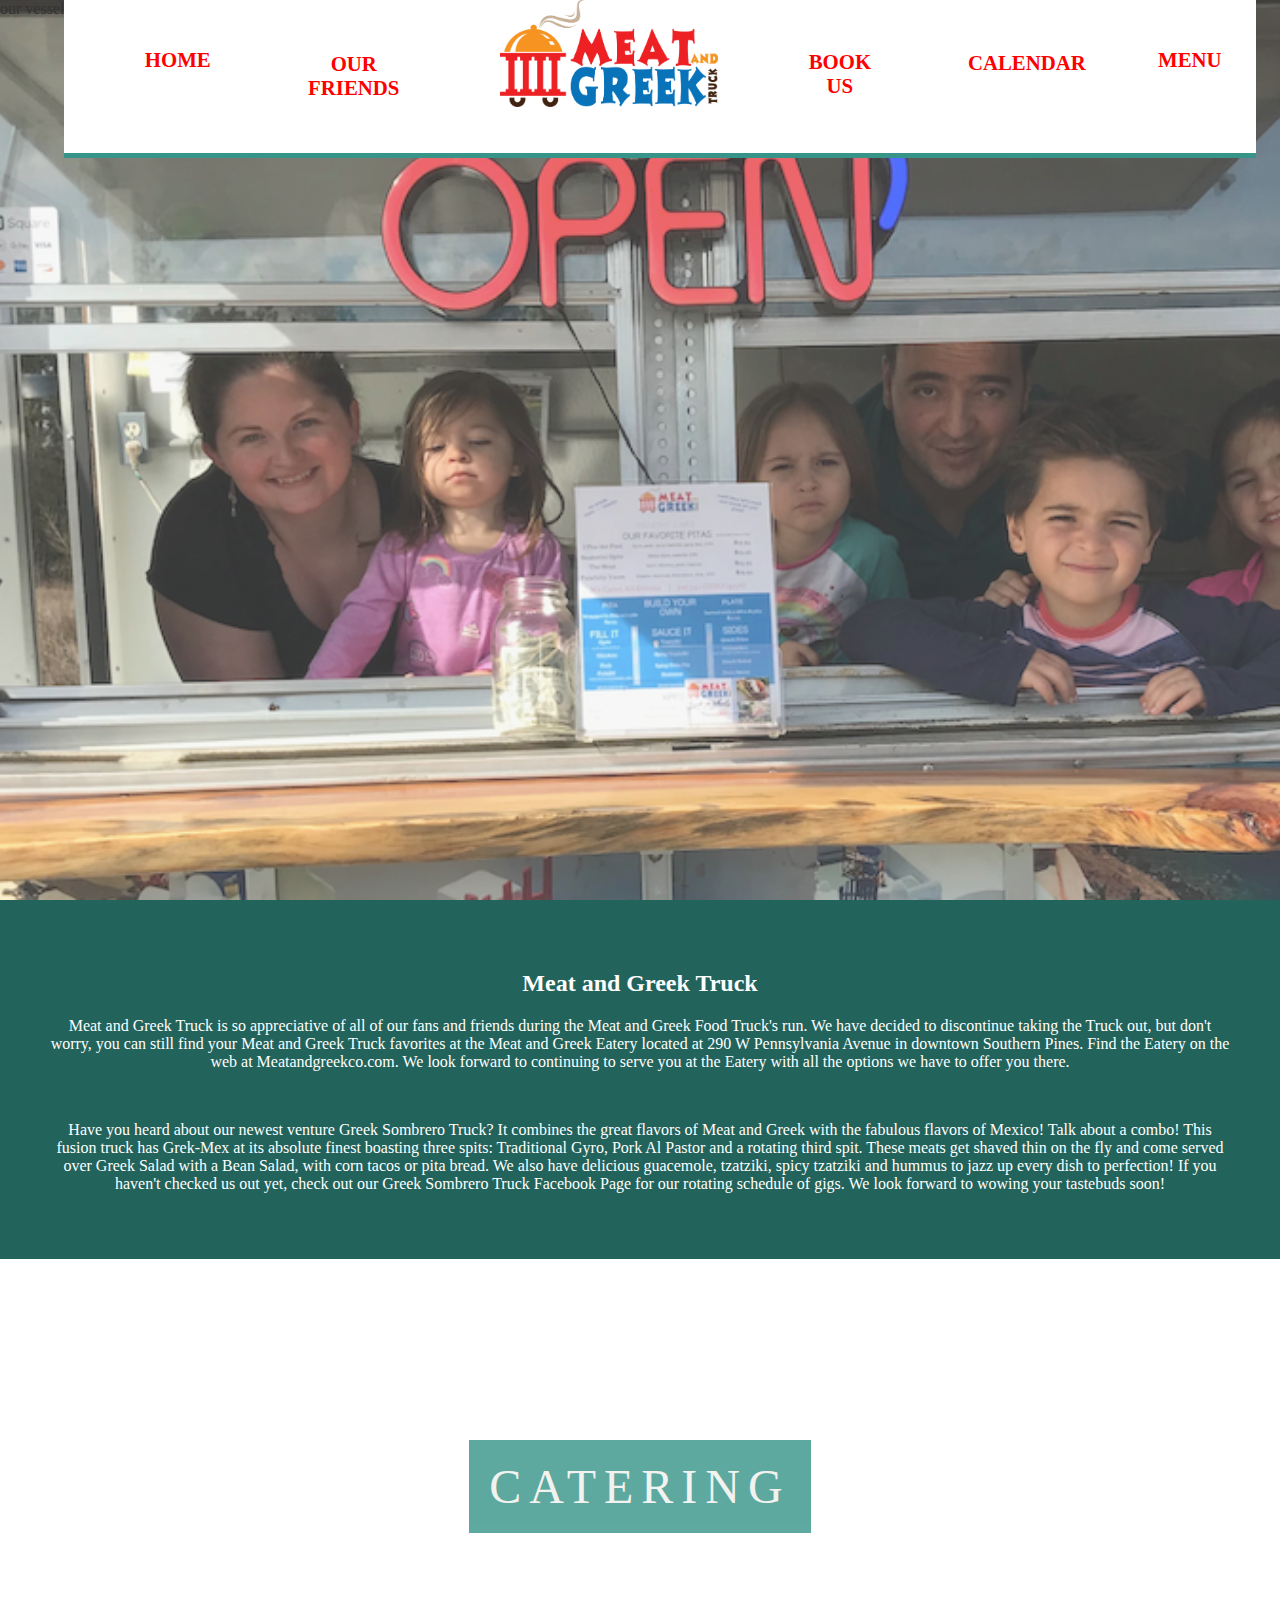
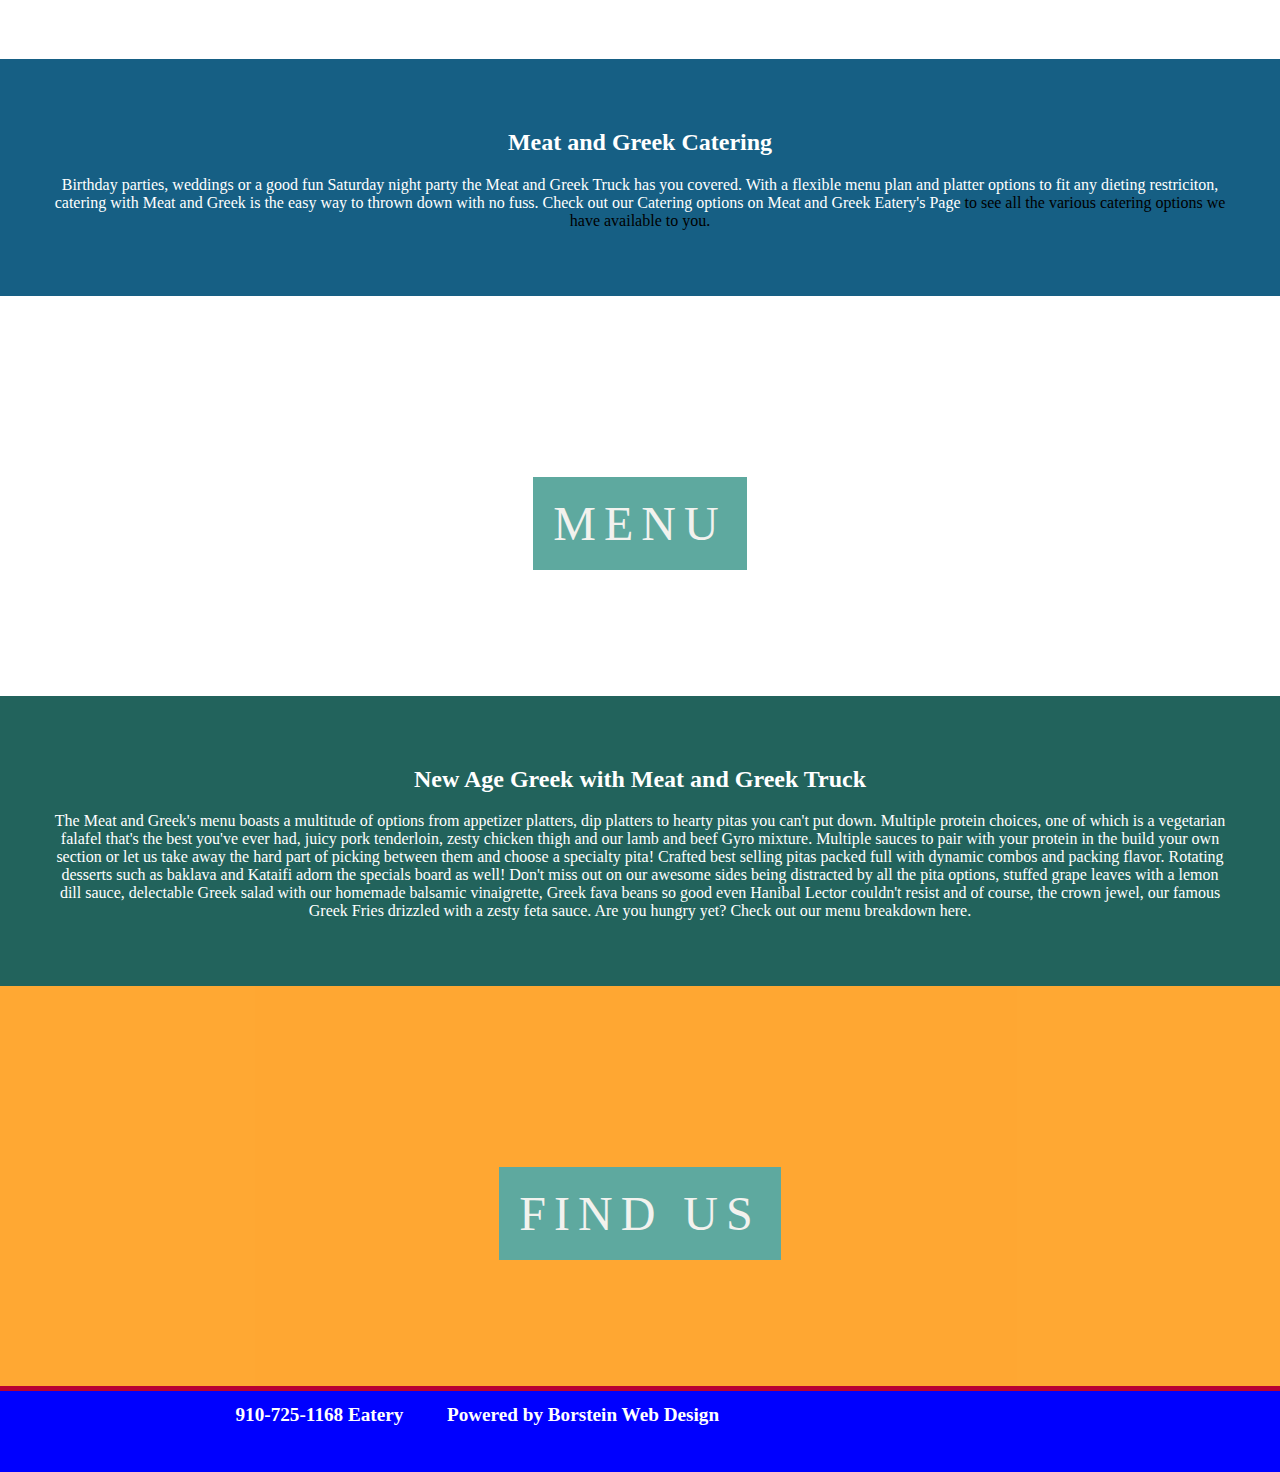
==== commit 6f691ec6: "updated words" ====
--- a/index.html
+++ b/index.html
@@ -62,8 +62,10 @@
   <section class="section section-light">
    <h2>Meat and Greek Truck</h2>
     <p>
-     Offering an array of Greek food to Moore County and surrounding areas, this food truck has something for everyone!  From chicken breast marinated in Greek herbs and spices imported directly from Athens and hearty, dynamic pita wraps combining multiple proteins and sauces or a vegetable version for the "no carb"ers Meat and Greek Truck is sure to please.  Check back often for specials and chat with us about special requests!
-     910-747-4976
+  Meat and Greek Truck is so appreciative of all of our fans and friends during the Meat and Greek Food Truck's run.  We have decided to discontinue taking the Truck out, but don't worry, you can still find your Meat and Greek Truck favorites at the Meat and Greek Eatery located at 290 W Pennsylvania Avenue in downtown Southern Pines.  Find the Eatery on the web at <a href="meatandgreekco.com">Meatandgreekco.com</a>.  We look forward to continuing to serve you at the Eatery with all the options we have to offer you there.
+    </p>
+    <br>
+    <p>Have you heard about our newest venture <a href="greeksombrerotruck.com">Greek Sombrero Truck</a>?  It combines the great flavors of Meat and Greek with the fabulous flavors of Mexico!  Talk about a combo!  This fusion truck has Grek-Mex at its absolute finest boasting three spits:  Traditional Gyro, Pork Al Pastor and a rotating third spit.  These meats get shaved thin on the fly and come served over Greek Salad with a Bean Salad, with corn tacos or pita bread.  We also have delicious guacemole, tzatziki, spicy tzatziki and hummus to jazz up every dish to perfection!  If you haven't checked us out yet, check out our <a href="facebook.com/greeksombrerotruck">Greek Sombrero Truck Facebook Page</a> for our rotating schedule of gigs.  We look forward to wowing your tastebuds soon!
     </p>
   </section>
 
@@ -77,16 +79,15 @@
   </div>
 
   <section class="section section-dark" id="catering_section_homepage">
-   <a href="html/catering.html">
-     <h2>Meat and Greek Truck Catering</h2>
+   <a href="meatandgreekco.com">
+     <h2>Meat and Greek Catering</h2>
     <p>
-     Birthday parties, weddings or a good fun Saturday night party the Meat and Greek Truck has you covered.  With a flexible menu plan and platter options to fit any dieting restriciton, catering with Meat and Greek Truck is the easy way to thrown down with no fuss.  Check out our Catering Page for catering specifics and menu options available per person.  We offer both the option for drop off catering as well as assisted full service catering.  For some of the more complicated Greek dishes, simply give us a call for a quote!
-     910-747-4976
+     Birthday parties, weddings or a good fun Saturday night party the Meat and Greek Truck has you covered.  With a flexible menu plan and platter options to fit any dieting restriciton, catering with Meat and Greek is the easy way to thrown down with no fuss.  Check out our Catering options on <a href="meatandgreekco.com">Meat and Greek Eatery's Page</a> to see all the various catering options we have available to you.
     </p></a>
 
-    <input type="button" value="Order Catering Now"
+    <!-- <input type="button" value="Order Catering Now"
     onclick="window.open('https://www.ezcater.com/catering/pvt/meat-and-greek-truck-southern-pines?fcv=1')"
-    <div style="text-align: center;display: inline-block; background-color: #e93f33; color: #ffffff; padding: 12px; text-decoration: none; border-radius: 3px; margin:10px 0px;font-family: Lato, Helvetica, Arial, Lucida Grande, sans-serif;font-weight: 400;font-size:28px;letter-spacing:1px;"></div>
+    <div style="text-align: center;display: inline-block; background-color: #e93f33; color: #ffffff; padding: 12px; text-decoration: none; border-radius: 3px; margin:10px 0px;font-family: Lato, Helvetica, Arial, Lucida Grande, sans-serif;font-weight: 400;font-size:28px;letter-spacing:1px;"></div> -->
 
 
   </section>
@@ -100,9 +101,9 @@
   </div>
 
   <section class="section section-light">
-   <a href="html/menu.html"><h2>New Age Greek with Meat and Greek Truck</h2>
+   <a href="meatandgreekco.com/eatery.html"><h2>New Age Greek with Meat and Greek Truck</h2>
     <p>
-      The Meat and Greek Truck menu boasts a multitude of options from appetizer platters, dip platters to hearty pitas you can't put down.  Four protein choices, one of which is a vegetarian falafel that's the best you've ever had, juicy pork tenderloin, zesty chicken breast and our lamb and beef Gyro mixture.  Four sauces to pair with your protein in the build your own section or let us take away the hard part of picking between them and choose a specialty pita!  Crafted best selling pitas packed full with dynamic combos and packing flavor.  Rotating desserts such as baklava and Kataifi adorn the specials board as well!  Don't miss out on our awesome sides being distracted by all the pita options, stuffed grape leaves with a lemon dill sauce, delectable Greek salad with our homemade balsamic vinaigrette, Greek fava beans so good even Hanibal Lector couldn't resist and of course, the crown jewel, our famous Greek Fries drizzled with a zesty feta sauce.  Are you hungry yet?  Check out our photo gallery and menu breakdown here.
+      The Meat and Greek's menu boasts a multitude of options from appetizer platters, dip platters to hearty pitas you can't put down.  Multiple protein choices, one of which is a vegetarian falafel that's the best you've ever had, juicy pork tenderloin, zesty chicken thigh and our lamb and beef Gyro mixture.  Multiple sauces to pair with your protein in the build your own section or let us take away the hard part of picking between them and choose a specialty pita!  Crafted best selling pitas packed full with dynamic combos and packing flavor.  Rotating desserts such as baklava and Kataifi adorn the specials board as well!  Don't miss out on our awesome sides being distracted by all the pita options, stuffed grape leaves with a lemon dill sauce, delectable Greek salad with our homemade balsamic vinaigrette, Greek fava beans so good even Hanibal Lector couldn't resist and of course, the crown jewel, our famous Greek Fries drizzled with a zesty feta sauce.  Are you hungry yet?  Check out our menu breakdown here.
     </p>
     </a>
   </section>
@@ -153,14 +154,14 @@
 
 <footer>
 
-    <div class="social_icons">
+    <!-- <div class="social_icons">
       <a href="http://facebook.com/MeatandGreekTruck" class="fa fa-facebook"></a>
       <a href="http://instagram.com/meatandgreektruck" class="fa fa-instagram"></a>
       <a href="http://google.com/meatandgreektruck" class="fa fa-google"></a>
-    </div>
+    </div> -->
 
     <div class="footer_info">
-      <h1>910-747-GYRO (4976)</h1>
+      <h1>910-725-1168  Eatery</h1>
       <h1>Powered by Borstein Web Design</h1>
     </div>
 
